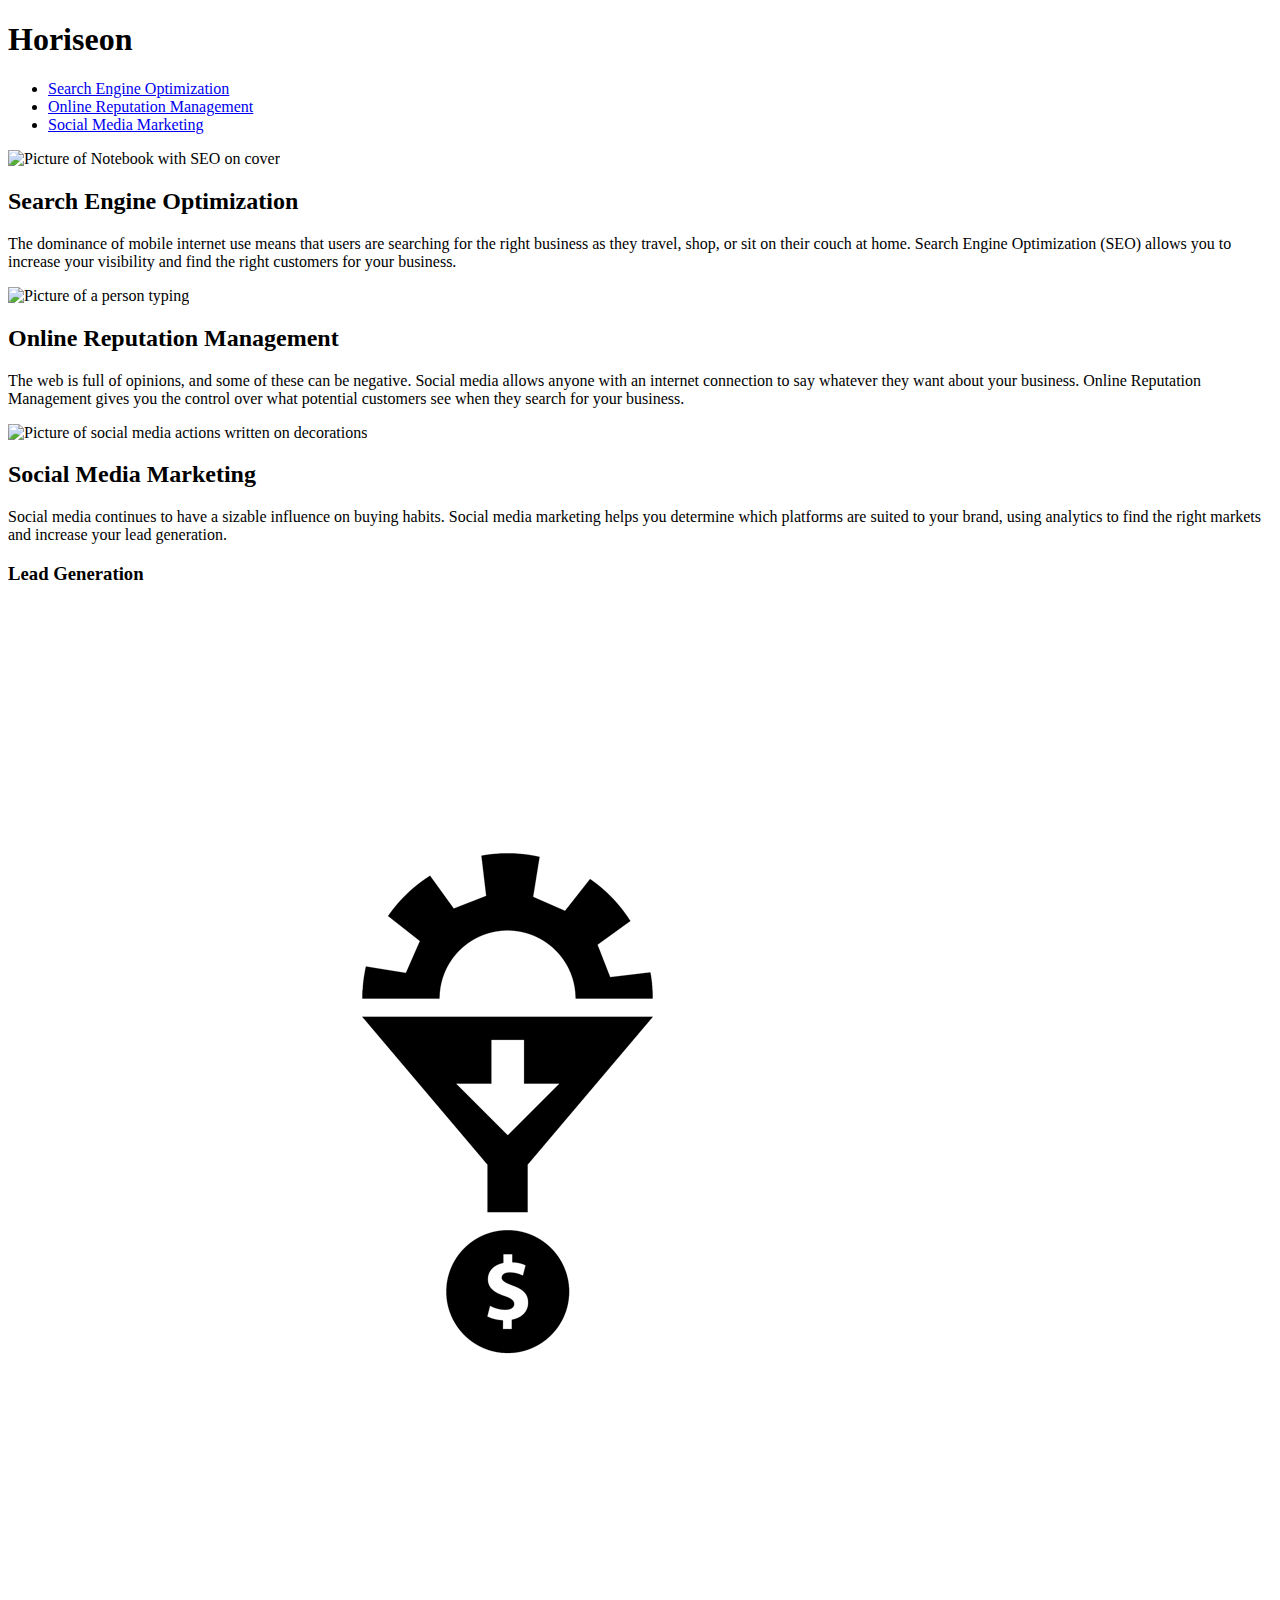
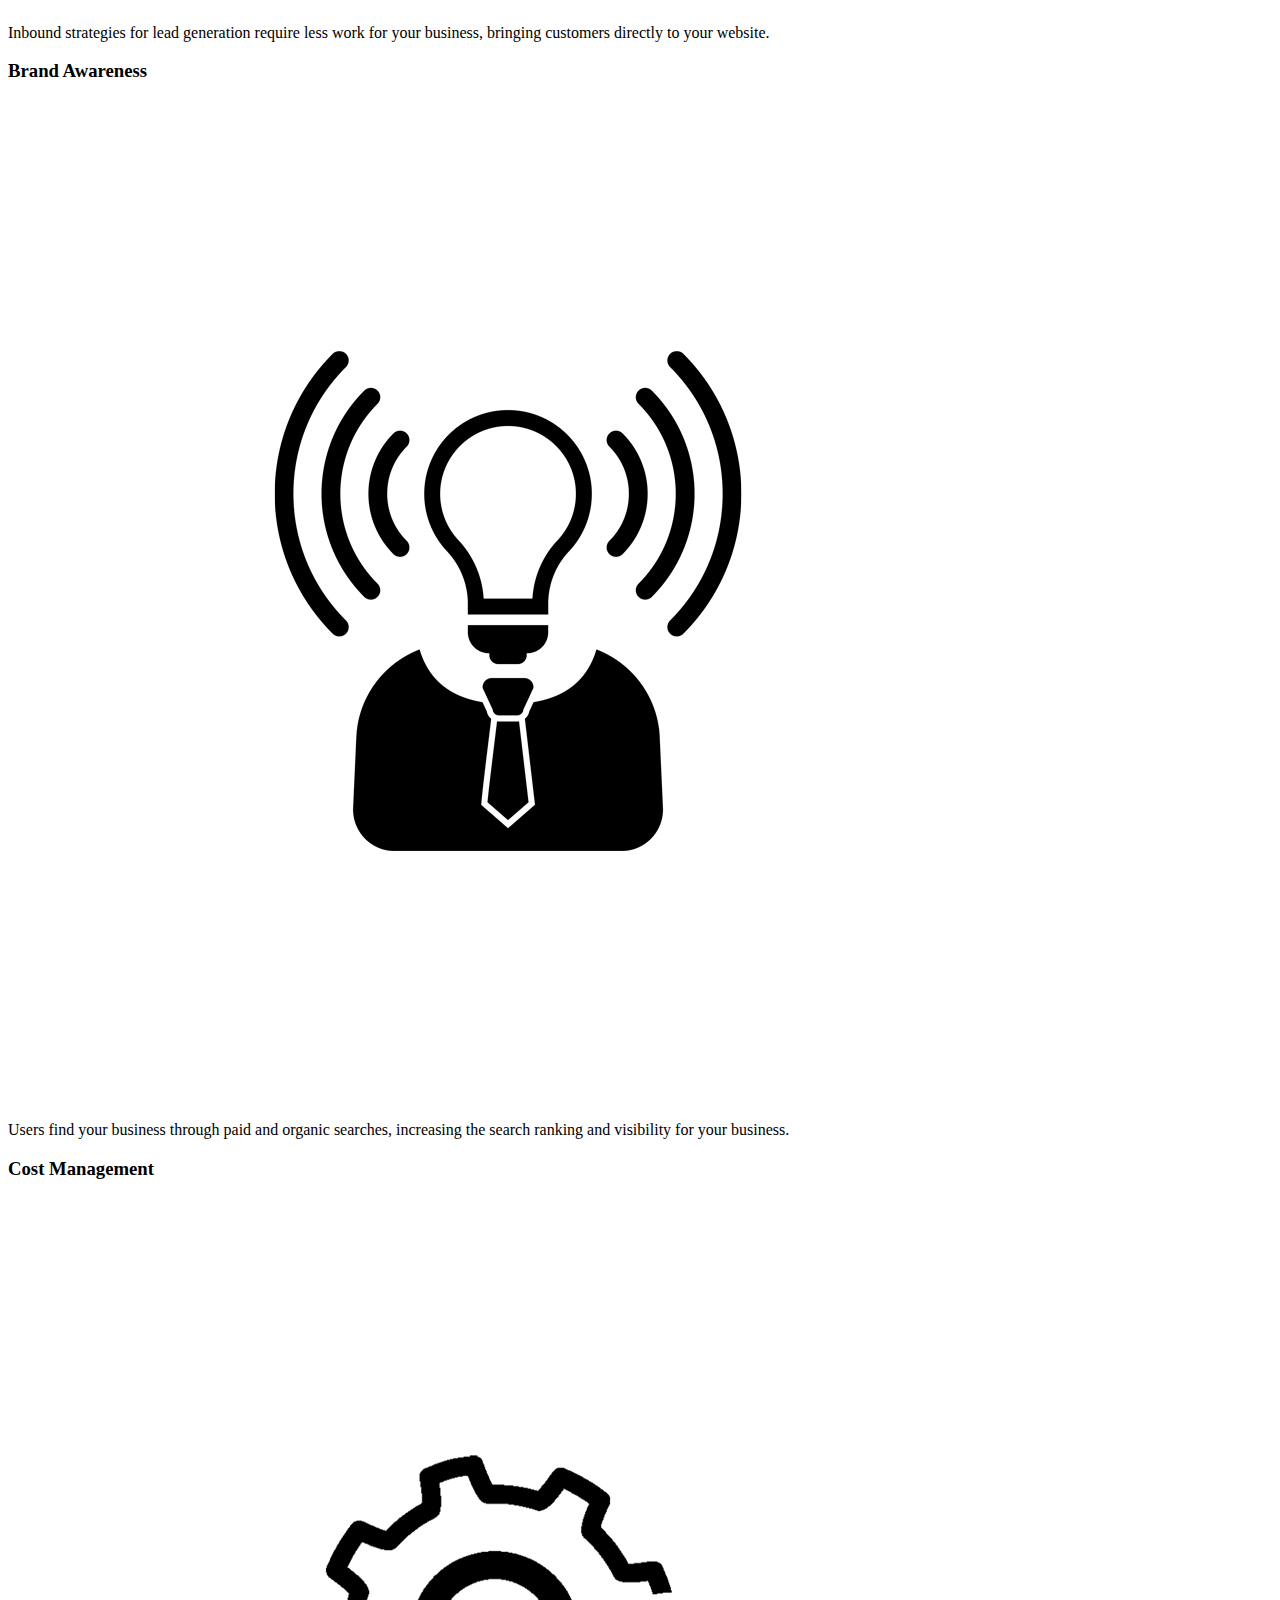
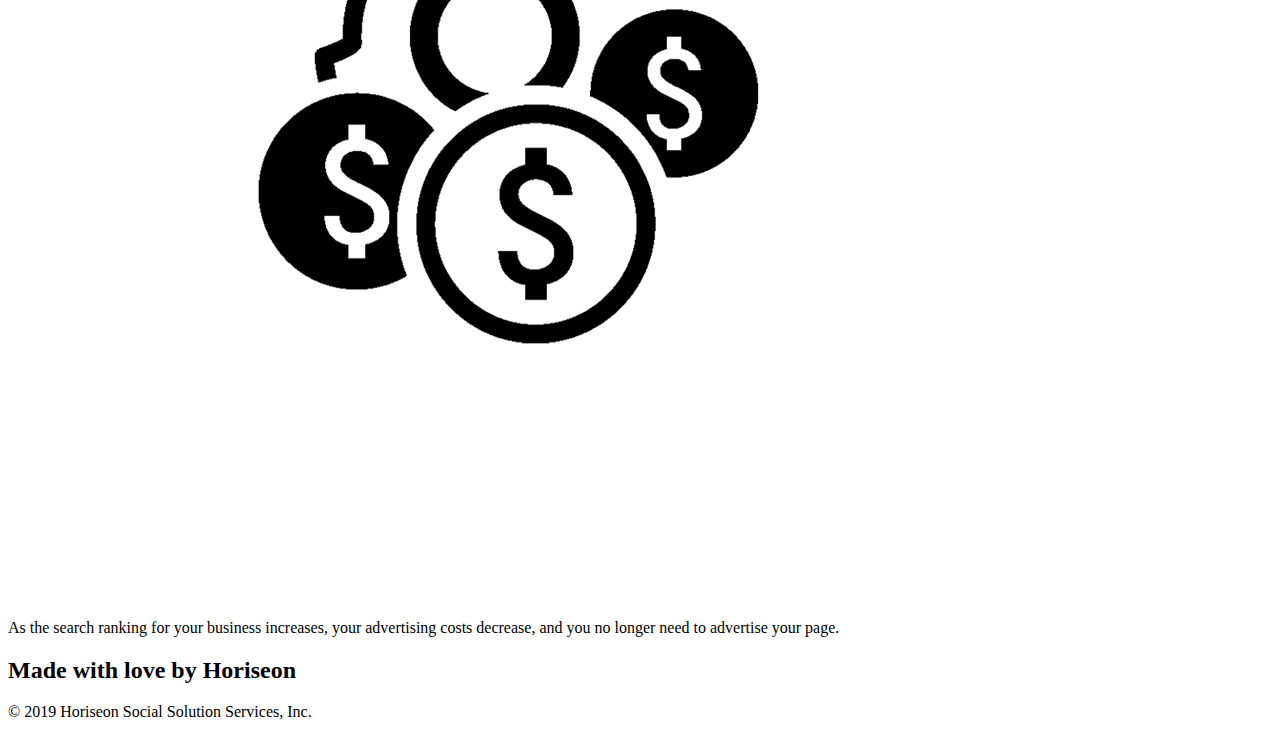
==== Develop/index.html @ cb27a1e0 "initial commit for files" ====
<!DOCTYPE html>
<html lang="en-us">
<head>
    <meta charset="UTF-8" />
    <link rel="stylesheet" href="My Work/01-HTML-Git-CSS/02-Homework/Devlop/assets/css/style.css">
    <title>Horiseon Introduction to Online Presence</title>
</head>
<body>
    <!--Header with navigation bar that direct users to relevant secions-->
    <header>
        <h1>Hori<span class="seo">seo</span>n</h1>
        <nav>
            <ul>
                <li>
                    <a href="#search-engine-optimization">Search Engine Optimization</a>
                </li>
                <li>
                    <a href="#online-reputation-management">Online Reputation Management</a>
                </li>
                <li>
                    <a href="#social-media-marketing">Social Media Marketing</a>
                </li>
            </ul>
        </nav>
    </header>
    <div id="hero"></div>
    <!--Main Section of the document with header, images, and descriptive text in three sections-->
    <main>
        <section id="search-engine-optimization" class="Focus-Section">
            <img src="./assets/images/search-engine-optimization.jpg" alt="Picture of Notebook with SEO on cover" class="float-left" />
            <h2>Search Engine Optimization</h2>
            <p>
                The dominance of mobile internet use means that users are searching for the right business as they travel, shop, or sit on their couch at home. Search Engine Optimization (SEO) allows you to increase your visibility and find the right customers for your business.
            </p>
        </section>
        <section id="online-reputation-management" class="Focus-Section">
            <img src="./assets/images/online-reputation-management.jpg" alt="Picture of a person typing" class="float-right" />
            <h2>Online Reputation Management</h2>
            <p>
                The web is full of opinions, and some of these can be negative. Social media allows anyone with an internet connection to say whatever they want about your business. Online Reputation Management gives you the control over what potential customers see when they search for your business.
            </p>
        </section>
        <section id="social-media-marketing" class="Focus-Section">
            <img src="./assets/images/social-media-marketing-1.jpg" alt="Picture of social media actions written on decorations" class="float-left" />
            <h2>Social Media Marketing</h2>
            <p>
                Social media continues to have a sizable influence on buying habits. Social media marketing helps you determine which platforms are suited to your brand, using analytics to find the right markets and increase your lead generation.
            </p>
        </section>
    </main>
    <!--Right side panel with three consecutive sections each including a title, icon, and text-->
    <aside class="benefits">
        <section class="benefit">
            <h3>Lead Generation</h3>
            <img src="./assets/images/lead-generation.png" alt="Icon for Lead Generation"/>
            <p>
                Inbound strategies for lead generation require less work for your business, bringing customers directly to your website.
            </p>
        </section>
        <section class="benefit">
            <h3>Brand Awareness</h3>
            <img src="./assets/images/brand-awareness.png" alt= "Icon for Brand Awareness"/>
            <p>
                Users find your business through paid and organic searches, increasing the search ranking and visibility for your business.
            </p>
        </section>
        <section class="benefit">
            <h3>Cost Management</h3>
            <img src="./assets/images/cost-management.png" alt="Icon for Cost Management"/>
            <p>
                As the search ranking for your business increases, your advertising costs decrease, and you no longer need to advertise your page.
            </p>
        </section>
    </aside>
    <!--footer element-->
    <footer>
        <h2>Made with love by Horiseon</h2>
        <p>
            &copy; 2019 Horiseon Social Solution Services, Inc.
        </p>
    </footer>
</body>
</html>
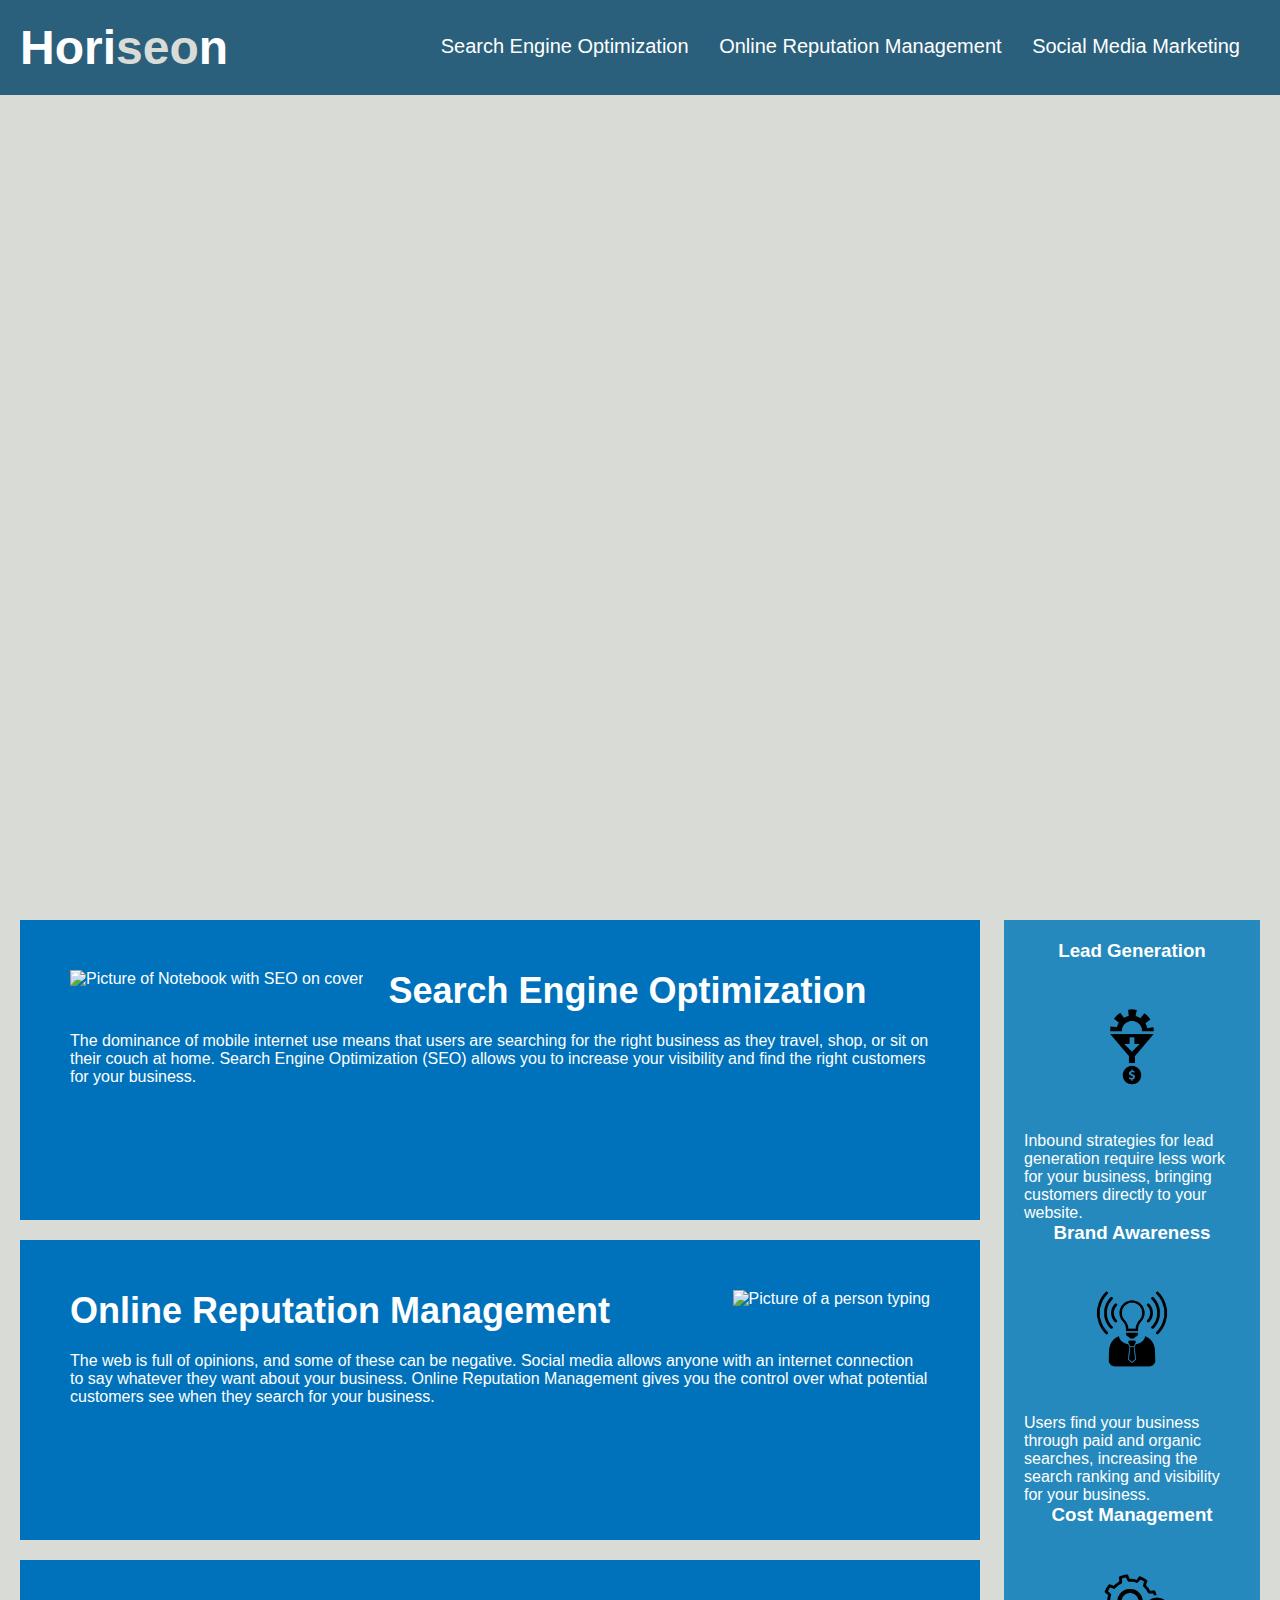
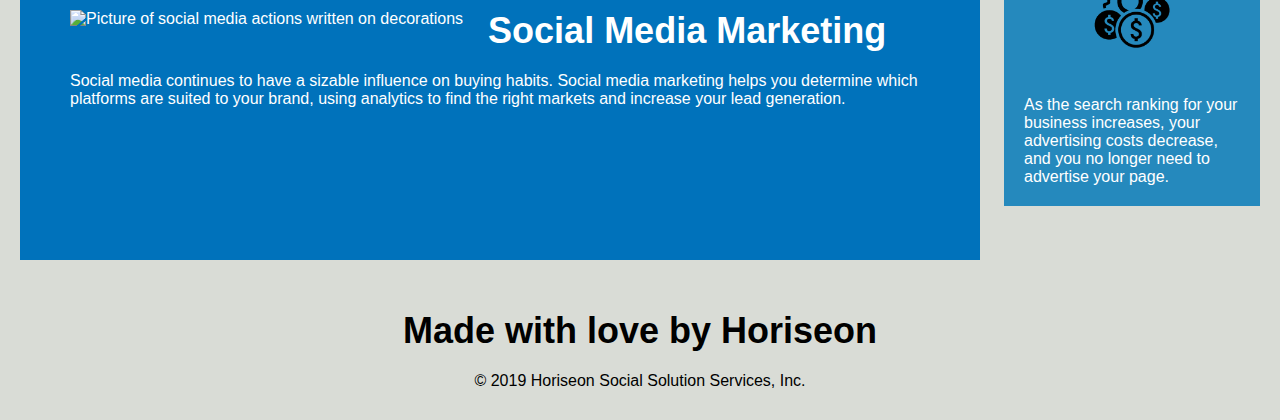
==== commit d2d7b4e2: "Folder structure fixed and work up to date" ====
--- a/Develop/index.html
+++ b/Develop/index.html
@@ -2,7 +2,7 @@
 <html lang="en-us">
 <head>
     <meta charset="UTF-8" />
-    <link rel="stylesheet" href="My Work/01-HTML-Git-CSS/02-Homework/Devlop/assets/css/style.css">
+    <link rel="stylesheet" href="assets/css/style.css">
     <title>Horiseon Introduction to Online Presence</title>
 </head>
 <body>
--- a/Develop/assets/css/style.css
+++ b/Develop/assets/css/style.css
@@ -0,0 +1,136 @@
+* {
+    box-sizing: border-box;
+    padding: 0;
+    margin: 0;
+}
+
+body {
+    background-color: #d9dcd6;
+}
+
+/* Header and Navigation Bar*/
+header {
+    padding: 20px;
+    font-family: 'Trebuchet MS', 'Lucida Sans Unicode', 'Lucida Grande', 'Lucida Sans', Arial, sans-serif;
+    background-color: #2a607c;
+    color: #ffffff;
+}
+
+h1 {
+    display: inline-block;
+    font-size: 48px;
+}
+
+header h1 .seo {
+    color: #d9dcd6;
+}
+
+header nav {
+    padding-top: 15px;
+    margin-right: 20px;
+    float: right;
+    font-family: 'Gill Sans', 'Gill Sans MT', Calibri, 'Trebuchet MS', sans-serif;
+    font-size: 20px;
+}
+
+header nav ul {
+    list-style-type: none;
+}
+
+header nav ul li {
+    display: inline-block;
+    margin-left: 25px;
+}
+
+a {
+    color: #ffffff;
+    text-decoration: none;
+}
+
+/* Main photo between header and main content */
+#hero {
+    height: 800px;
+    width: 100%;
+    margin-bottom: 25px;
+    background-image: url("./assets/images/digital-marketing-meeting.jpg");
+    background-size: cover;
+    background-position: center;
+}
+
+
+/* Main Content also refererred to as focus section*/
+main {
+    width: 75%;
+    display: inline-block;
+    margin-left: 20px;
+}
+
+.Focus-Section {
+    margin-bottom: 20px;
+    padding: 50px;
+    height: 300px;
+    font-family: 'Gill Sans', 'Gill Sans MT', Calibri, 'Trebuchet MS', sans-serif;
+    background-color: #0072bb;
+    color: #ffffff;
+}
+
+.Focus-Section img {
+    max-height: 200px;
+}
+
+h2 {
+    margin-bottom: 20px;
+    font-size: 36px;
+}
+
+p {
+    font-size: 16px;
+}
+
+/* Aside Content also referred to as benefits formatting*/
+aside {
+    margin-right: 20px;
+    padding: 20px;
+    clear: both;
+    float: right;
+    width: 20%;
+    height: 100%;
+    font-family: 'Gill Sans', 'Gill Sans MT', Calibri, 'Trebuchet MS', sans-serif;
+    background-color: #2589bd;
+}
+
+.benefits {
+    margin-bottom: 32px;
+    color: #ffffff;
+}
+
+
+h3 {
+    margin-bottom: 10px;
+    text-align: center;
+}
+
+.benefit img {
+    display: block;
+    margin: 10px auto;
+    max-width: 150px;
+}
+
+/* Footer Formatting */
+footer {
+    padding: 30px;
+    clear: both;
+    font-family: 'Trebuchet MS', 'Lucida Sans Unicode', 'Lucida Grande', 'Lucida Sans', Arial, sans-serif;
+    text-align: center;
+}
+
+/* Formatting Element*/
+.float-left {
+    float: left;
+    margin-right: 25px;
+}
+
+.float-right {
+    float: right;
+    margin-left: 25px;
+}